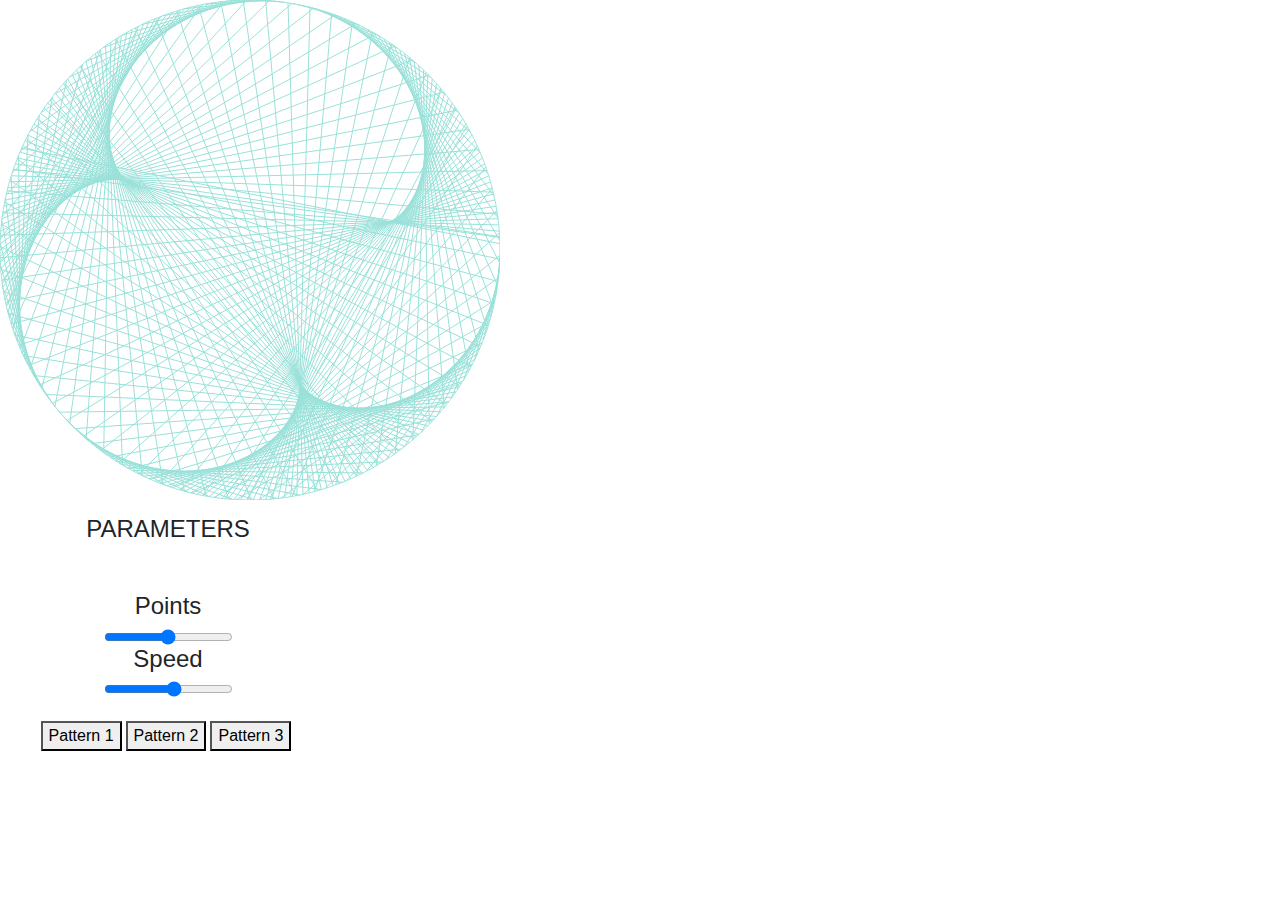
==== html/experiment.html @ 159908b2 "Add homepage" ====
<!doctype html>
<html lang="fr" class="h-100">
    <head>
        <title>Welcome in my dimension ! </title>

        <meta charset="utf-8">
        <meta http-equiv="X-UA-Compatible" content="IE=edge">
        <meta name="viewport" content="width=device-width, initial-scale=1">
        <script src="https://cdnjs.cloudflare.com/ajax/libs/popper.js/1.14.3/umd/popper.min.js"></script>
        <link rel="stylesheet" href="../bootstrap/css/bootstrap.css">
        <script src="../bootstrap/js/jquery.min.js"></script>
        <script src="../bootstrap/js/bootstrap.min.js"></script>


        <meta name="description" content="This website is my personal Portfolio" />

        <link href="../bootstrap/css/bootstrap.min.css" rel="stylesheet">
	      <link rel="stylesheet" type="text/css" href="../css/MAINStyle.css" />

    </head>
    <body>
          <canvas id="renderCanvas"></canvas>
          <div id="container"class = "w-25 h-50 d-flex  justify-content-center align-items-center flex-column mt-2 ml-2">
          <h4 class="mb-5">PARAMETERS</h4>
          <h4>Points</h4>
          <input
            type="range"
            name="range"
            id="points"
            min="2"
            max="500"
           >

          <h4>Speed</h4>
          <input
            type="range"
            name="range"
            id="speed"
            min="0.01"
            max="0.1"
            step="0.01"
           >

          <div class="d-flex flex_row mt-4">
            <button class="mr-1" id="pattern1">Pattern 1</button>
            <button class="mr-1" id="pattern2">Pattern 2</button>
            <button class="mr-1" id="pattern3">Pattern 3</button>
          </div>

          <script type="text/javascript" src="../js/Circle.js"></script>
    </body>


</html>
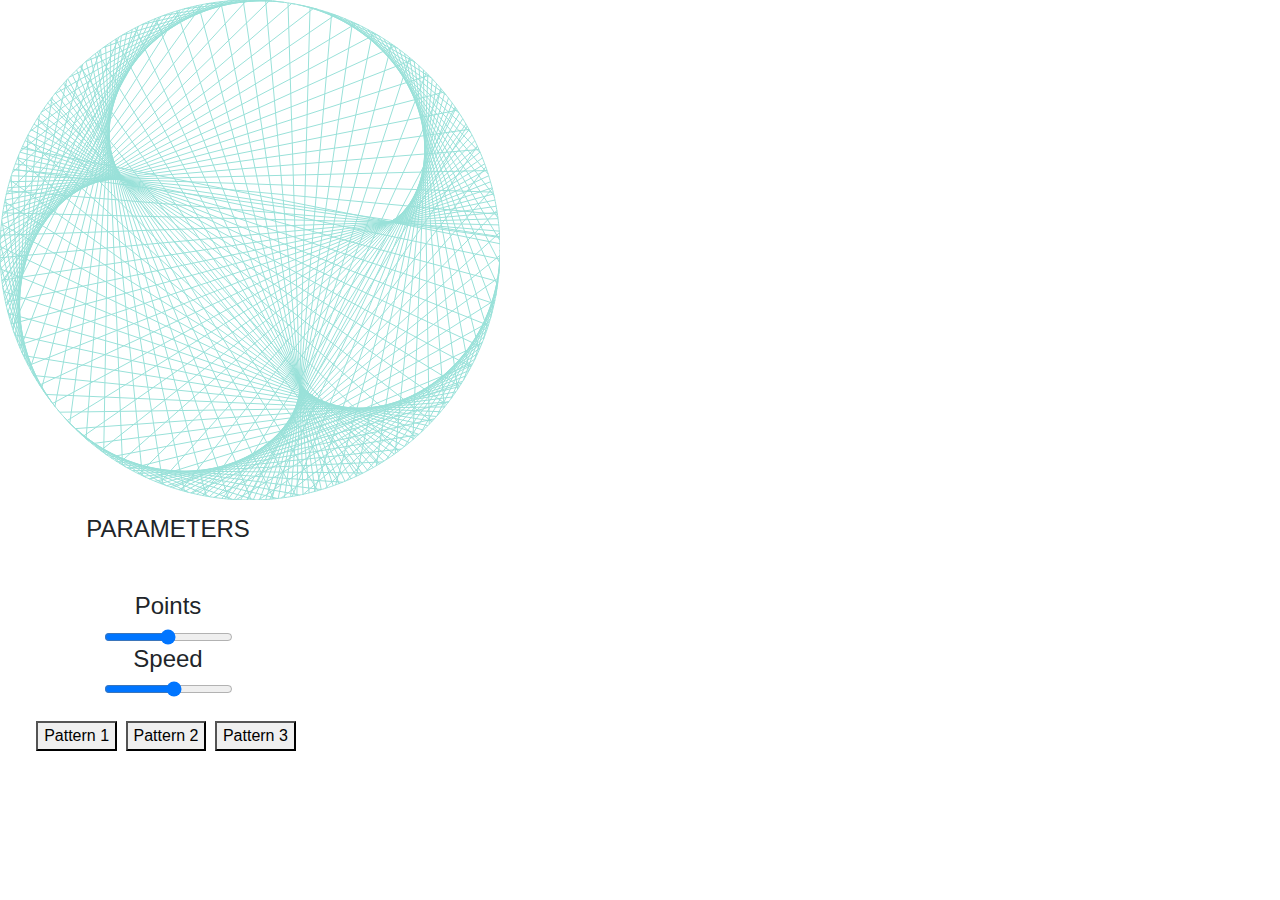
==== commit 7e7cd874: "add Menu" ====
--- a/html/experiment.html
+++ b/html/experiment.html
@@ -41,7 +41,7 @@
             step="0.01"
            >
 
-          <div class="d-flex flex_row mt-4">
+          <div class="mt-4">
             <button class="mr-1" id="pattern1">Pattern 1</button>
             <button class="mr-1" id="pattern2">Pattern 2</button>
             <button class="mr-1" id="pattern3">Pattern 3</button>
